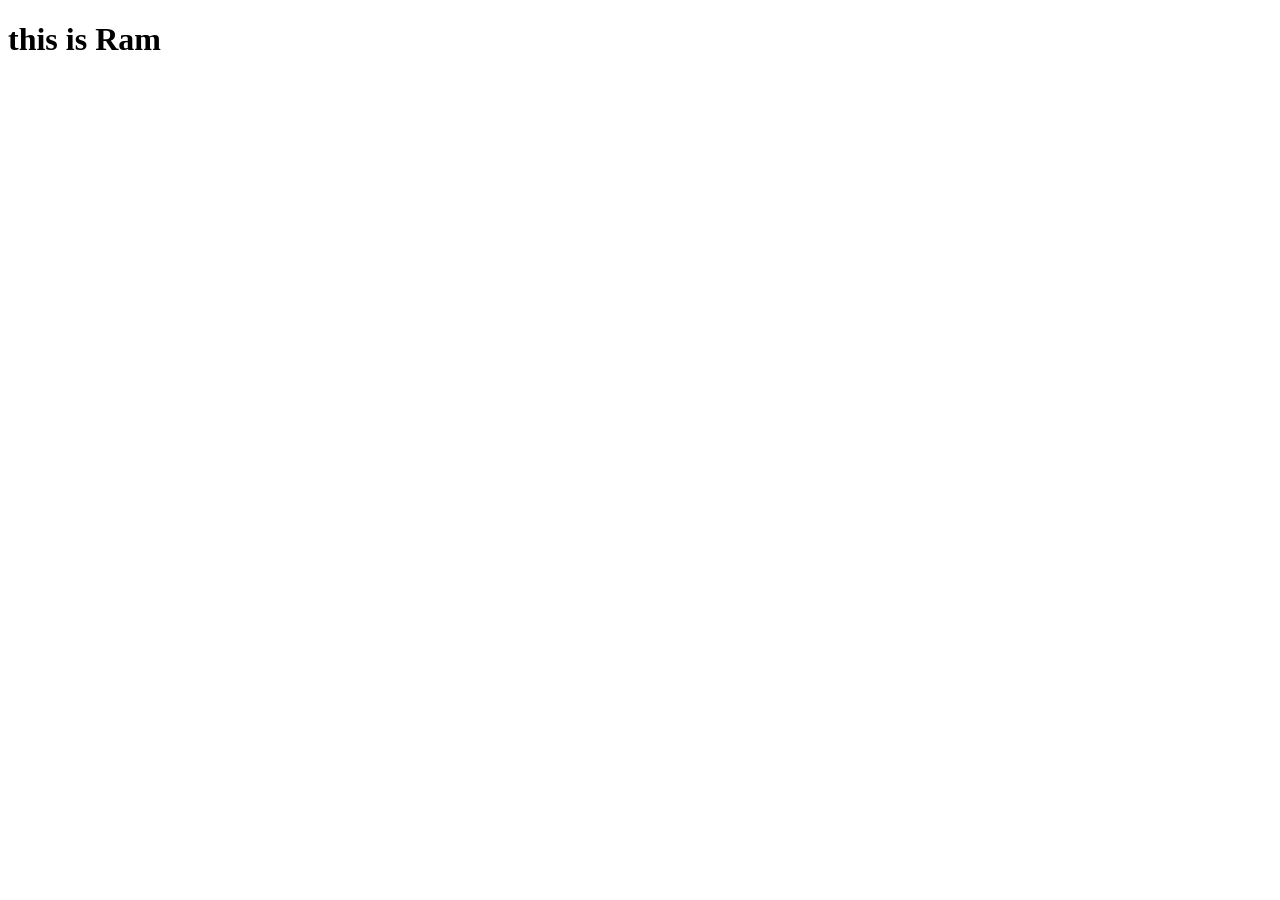
==== index.html @ 05ae5af4 "version1" ====
<!DOCTYPE html>
<html lang="en">
<head>
    <meta charset="UTF-8">
    <meta name="viewport" content="width=device-width, initial-scale=1.0">
    <title>Document</title>
</head>
<body>
    <h1>this is Ram</h1>
</body>
</html>
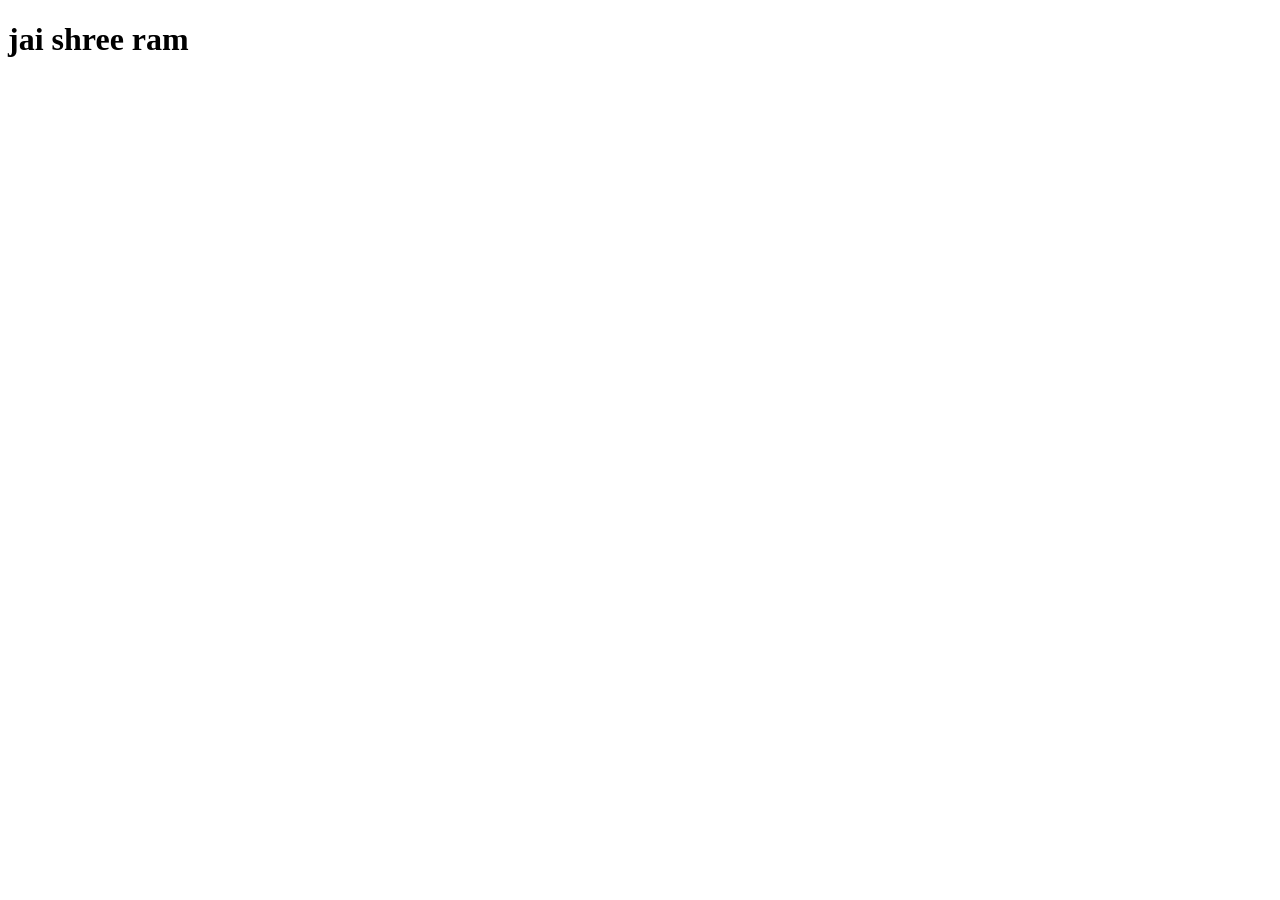
==== commit 2944001c: "new version" ====
--- a/index.html
+++ b/index.html
@@ -6,6 +6,6 @@
     <title>Document</title>
 </head>
 <body>
-    <h1>this is Ram</h1>
+    <h1>jai shree ram</h1>
 </body>
 </html>
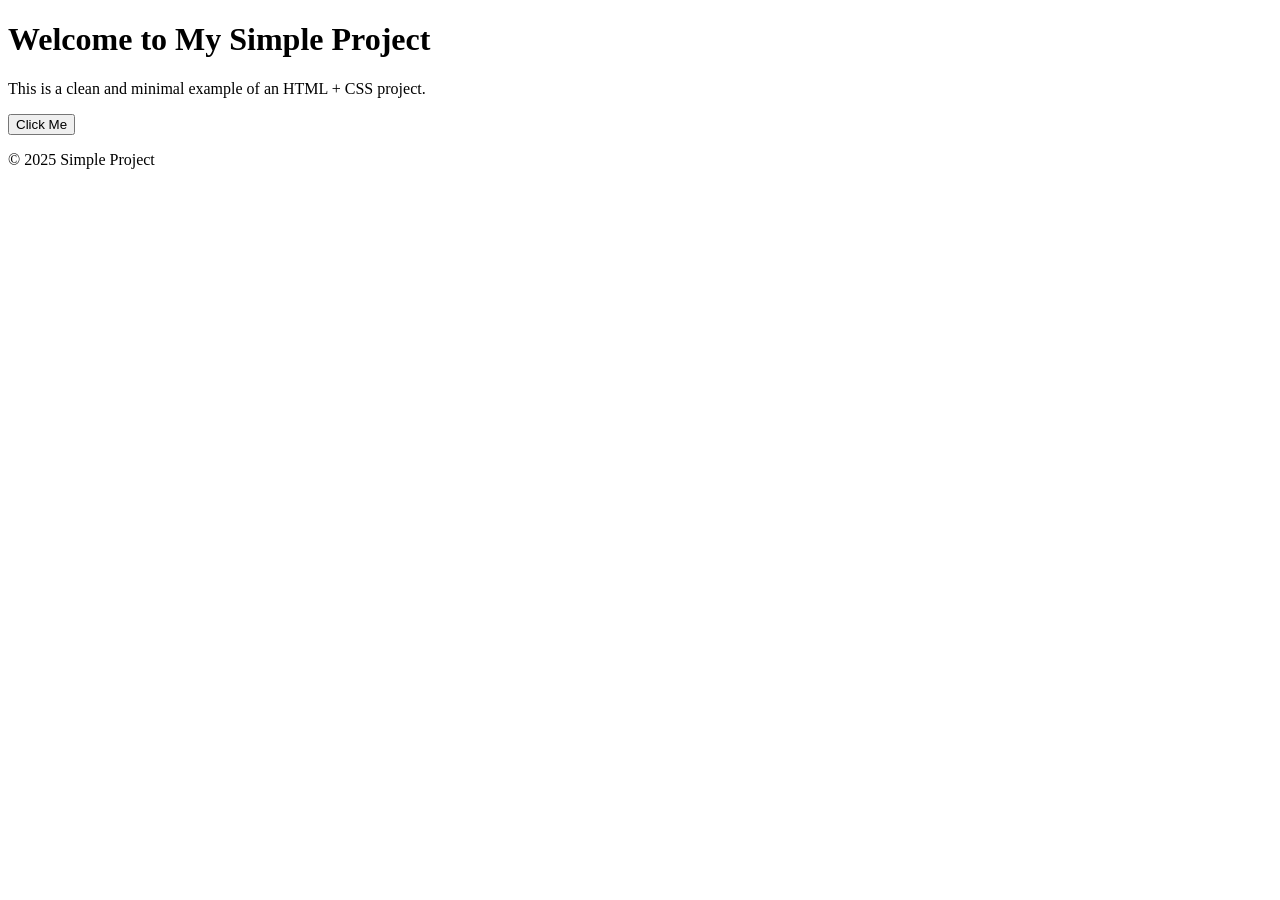
==== commit 18c18612: "new" ====
--- a/index.html
+++ b/index.html
@@ -1,11 +1,25 @@
 <!DOCTYPE html>
 <html lang="en">
 <head>
-    <meta charset="UTF-8">
-    <meta name="viewport" content="width=device-width, initial-scale=1.0">
-    <title>Document</title>
+    <meta charset="UTF-8" />
+    <meta name="viewport" content="width=device-width, initial-scale=1.0" />
+    <title>Simple Project</title>
+    <link rel="stylesheet" href="style.css" />
 </head>
 <body>
-    <h1>jai shree ram</h1>
+
+    <header>
+        <h1>Welcome to My Simple Project</h1>
+    </header>
+
+    <main>
+        <p>This is a clean and minimal example of an HTML + CSS project.</p>
+        <button>Click Me</button>
+    </main>
+
+    <footer>
+        <p>© 2025 Simple Project</p>
+    </footer>
+
 </body>
-</html>+</html>
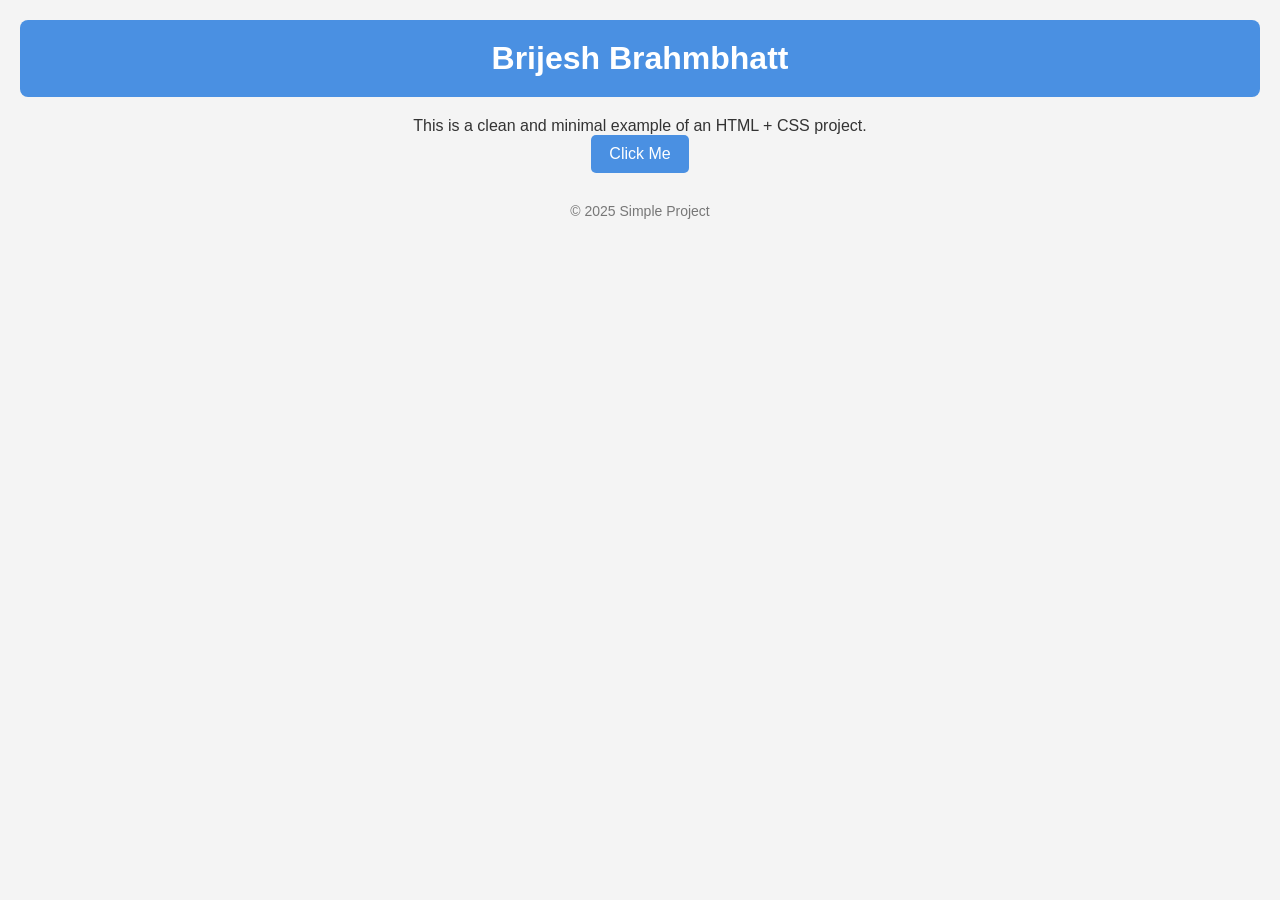
==== commit 68650dee: "bb" ====
--- a/index.html
+++ b/index.html
@@ -9,7 +9,8 @@
 <body>
 
     <header>
-        <h1>Welcome to My Simple Project</h1>
+        <h1>Brijesh Brahmbhatt
+        </h1>
     </header>
 
     <main>
--- a/style.css
+++ b/style.css
@@ -0,0 +1,46 @@
+/* Reset defaults */
+* {
+    margin: 0;
+    padding: 0;
+    box-sizing: border-box;
+}
+
+/* Body style */
+body {
+    font-family: Arial, sans-serif;
+    background: #f4f4f4;
+    color: #333;
+    padding: 20px;
+    text-align: center;
+}
+
+/* Header */
+header {
+    background: #4a90e2;
+    color: white;
+    padding: 20px 0;
+    margin-bottom: 20px;
+    border-radius: 8px;
+}
+
+/* Button */
+button {
+    background: #4a90e2;
+    color: white;
+    border: none;
+    padding: 10px 18px;
+    font-size: 16px;
+    border-radius: 5px;
+    cursor: pointer;
+}
+
+button:hover {
+    background: #3a78c2;
+}
+
+/* Footer */
+footer {
+    margin-top: 30px;
+    font-size: 14px;
+    color: #777;
+}
